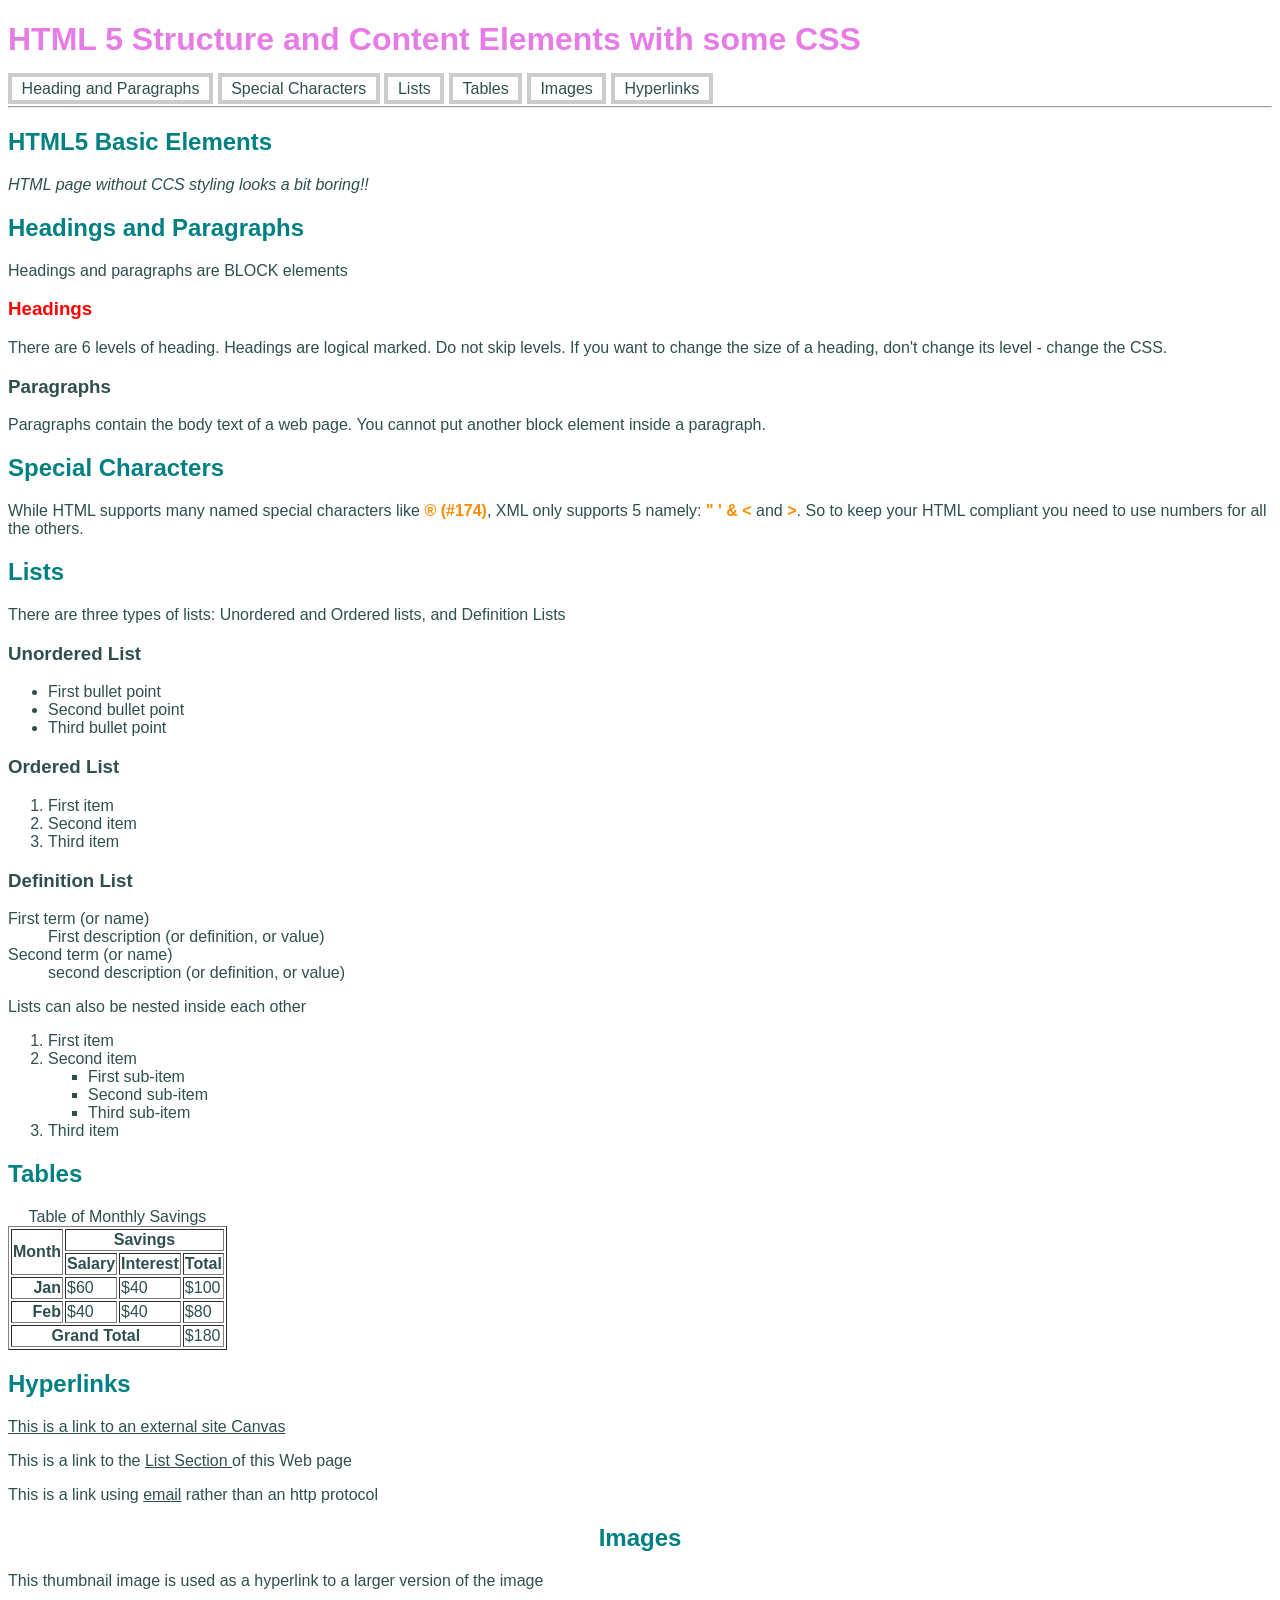
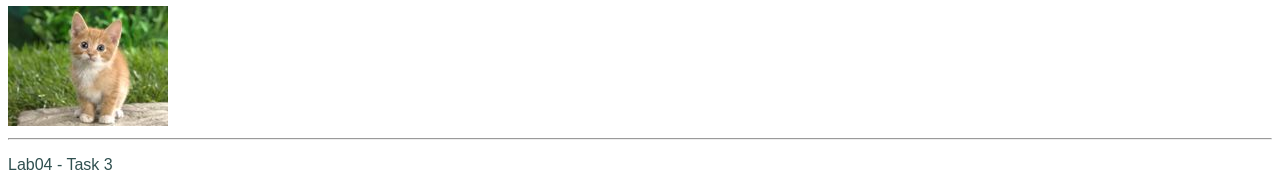
==== week4/lab04.html @ 743bf7b7 "Add week 4 lab CSS exercises" ====
<!DOCTYPE html>
<html lang="en">
<head>
  <meta charset="utf-8" />
  <meta name="description" content="Demonstrates some basic HTML content elements and CSS" />
  <meta name="keywords" content="HTML5, tags" />
  <meta name="author" content="A Lecturer"  />
  <title>HTML Structure and Content Elements + CSS</title>
  <link rel="stylesheet" href="styles/lab04.css" />
  
</head>
<!-- This is a comment. Indenting child elements makes the markup much more readable -->
<body>
   <header>
     <h1>HTML 5 Structure and Content Elements with some CSS</h1>
     <nav>
         <a href="#headings">Heading and Paragraphs</a> 
         <a href="#sc">Special Characters</a> 
         <a href="#lists">Lists</a> 
         <a href="#tables">Tables</a>
         <a href="#images">Images</a>
         <a href="#hyperlinks">Hyperlinks</a>
      </nav>
      <hr />
   </header>
   
   <article>   
   <h2>HTML5 Basic Elements</h2> 
      <aside>
         <p>HTML page without CCS styling looks a bit boring!!</p>
      </aside>
      <h2 id="headings">Headings and Paragraphs </h2>
      <p>Headings and paragraphs are BLOCK elements</p>
      <h3 class="color">Headings</h3>
      <p>There are 6 levels of heading. Headings are logical marked. Do not skip levels. If you want to change the size of a heading, don't change its level - change the CSS.</p>
      <h3>Paragraphs</h3>
      <p>Paragraphs contain the body text of a web page. You cannot put another block element inside a paragraph.</p>
      
      <h2 id="sc">Special Characters</h2>
      <p>While HTML supports many named special characters like <span class="special">&#174; (#174)</span>, XML only supports 5 namely: <span class="special">&quot; &apos; &amp; &lt;</span>  and <span class="special">&gt;</span>.  So to keep your HTML compliant you need to use numbers for all the others.</p>
      
         
      
      <!-- Comments can be useful to indicate various sections of markup-->
      <!--Lists-->
      <h2 id="list">Lists</h2>
      <p>There are three types of lists: Unordered and Ordered lists, and Definition Lists</p>
      <h3>Unordered List</h3>
	  <ul>
         <li>First bullet point</li>
         <li>Second bullet point</li>
         <li>Third bullet point</li>
      </ul>
      <h3>Ordered List</h3>
      <ol>
         <li>First item</li>
         <li>Second item</li>
         <li>Third item</li>
      </ol>
	  <h3>Definition List</h3>
	  <dl>
		<dt>First term (or name)</dt>
			<dd>First description (or definition, or value)</dd>
		<dt>Second term (or name)</dt>
			<dd>second description (or definition, or value)</dd>
      </dl> 
      <p>Lists can also be nested inside each other</p>
      <ol>
         <li>First item</li>
         <li>Second item
            <ul>
               <li>First sub-item</li>
               <li>Second sub-item</li>
               <li>Third sub-item</li>
            </ul>
         </li>
         <li>Third item</li>
      </ol>		

      <h2 id="tables">Tables</h2>
      <table border="1">
         <caption>Table of Monthly Savings</caption>
         <thead>
            <tr>
            <!-- the scope attribute assists non-visual user agents -->
            <!-- rowspan and colspan allow multiple cells to be merged -->
              <th rowspan="2" scope="col">Month</th>
              <th colspan="3" scope="col">Savings</th>
            </tr>
            <tr>
              <th scope="col">Salary</th>
              <th scope="col">Interest</th>
              <th scope="col">Total</th>
            </tr>
        </thead>
        <tbody>
         <tr>
           <th scope="row" class="align">Jan</th>
           <td>$60</td>
           <td>$40</td>
           <td>$100</td>
         </tr>
         <tr>
           <th scope="row" class="align">Feb</th>
           <td>$40</td>
           <td>$40</td>
           <td>$80</td>
         </tr>
        </tbody>
        <tfoot>
         <tr>
            <th colspan="3" scope="row"> Grand Total</th>
            <td>$180</td>
         </tr>
        </tfoot>
		</table>
      
      <h2 id="hyperlinks">Hyperlinks</h2>
      <p><a href="https://swinburne.instructure.com" title="This takes you to Canvas"> This is a link to an external site Canvas</a></p>
      <p>This is a link to the <a href="#list">List Section </a> of this Web page</p>
      <p>This is a link using <a href="mailto:someone@swin.edu.au"> email</a> rather than an http protocol</p> 
	  
      <h2 id="images">Images</h2>
      <p>This thumbnail image is used as a hyperlink to a larger version of the image</p>
      <a href="images/mycat.jpg">  <img src="images/mycat_small.jpg" alt="Photo of my cat" title="Filesize 222kb " /></a>

      
      <hr />
   </article>
	<footer>
		<p>Lab04 - Task 3</p>
	</footer>
</body>

</html>
---- week4/styles/lab04.css ----
/* universal element selector star */
/* elements selectors */
*{
    font-family:calibri, sans-serif;
    color:#2F4F4F 
}
h1 { 
    color: rgb(231, 124, 231); 
    font-size: 2em; 
    font-weight: bold; 
}
h2{
    color:rgb(0,128,128);
    font-size:1.5em;
    font-weight: bold;
}
/* group selectors */
h1,h2,h3{
    font-family: arial, sans-serif;
    /*border: 1px solid black; */
}
/* ID selector --> # */
#images {
         text-align : center;  /* careful: center has US spelling */
         }
/* class selector --> . */
.color{
    color:rgb(255,0,0);
}
.special {
          color: darkorange;
          font-weight:bold;
         }   
.align{
    text-align: right;
}
/*Contextual selectors*/
nav a { 
          text-decoration: none; 
          padding:0.2em 0.6em; 
          border: 4px solid #ccc; 
         }      
ol ul {
    list-style-type: square;
}
aside:hover {
    display: none;
}
aside p{
    font-style:italic;
}
/* Pseudo classes */
nav a:hover{
    background-color: lightblue;
    border-color: darkblue;
}
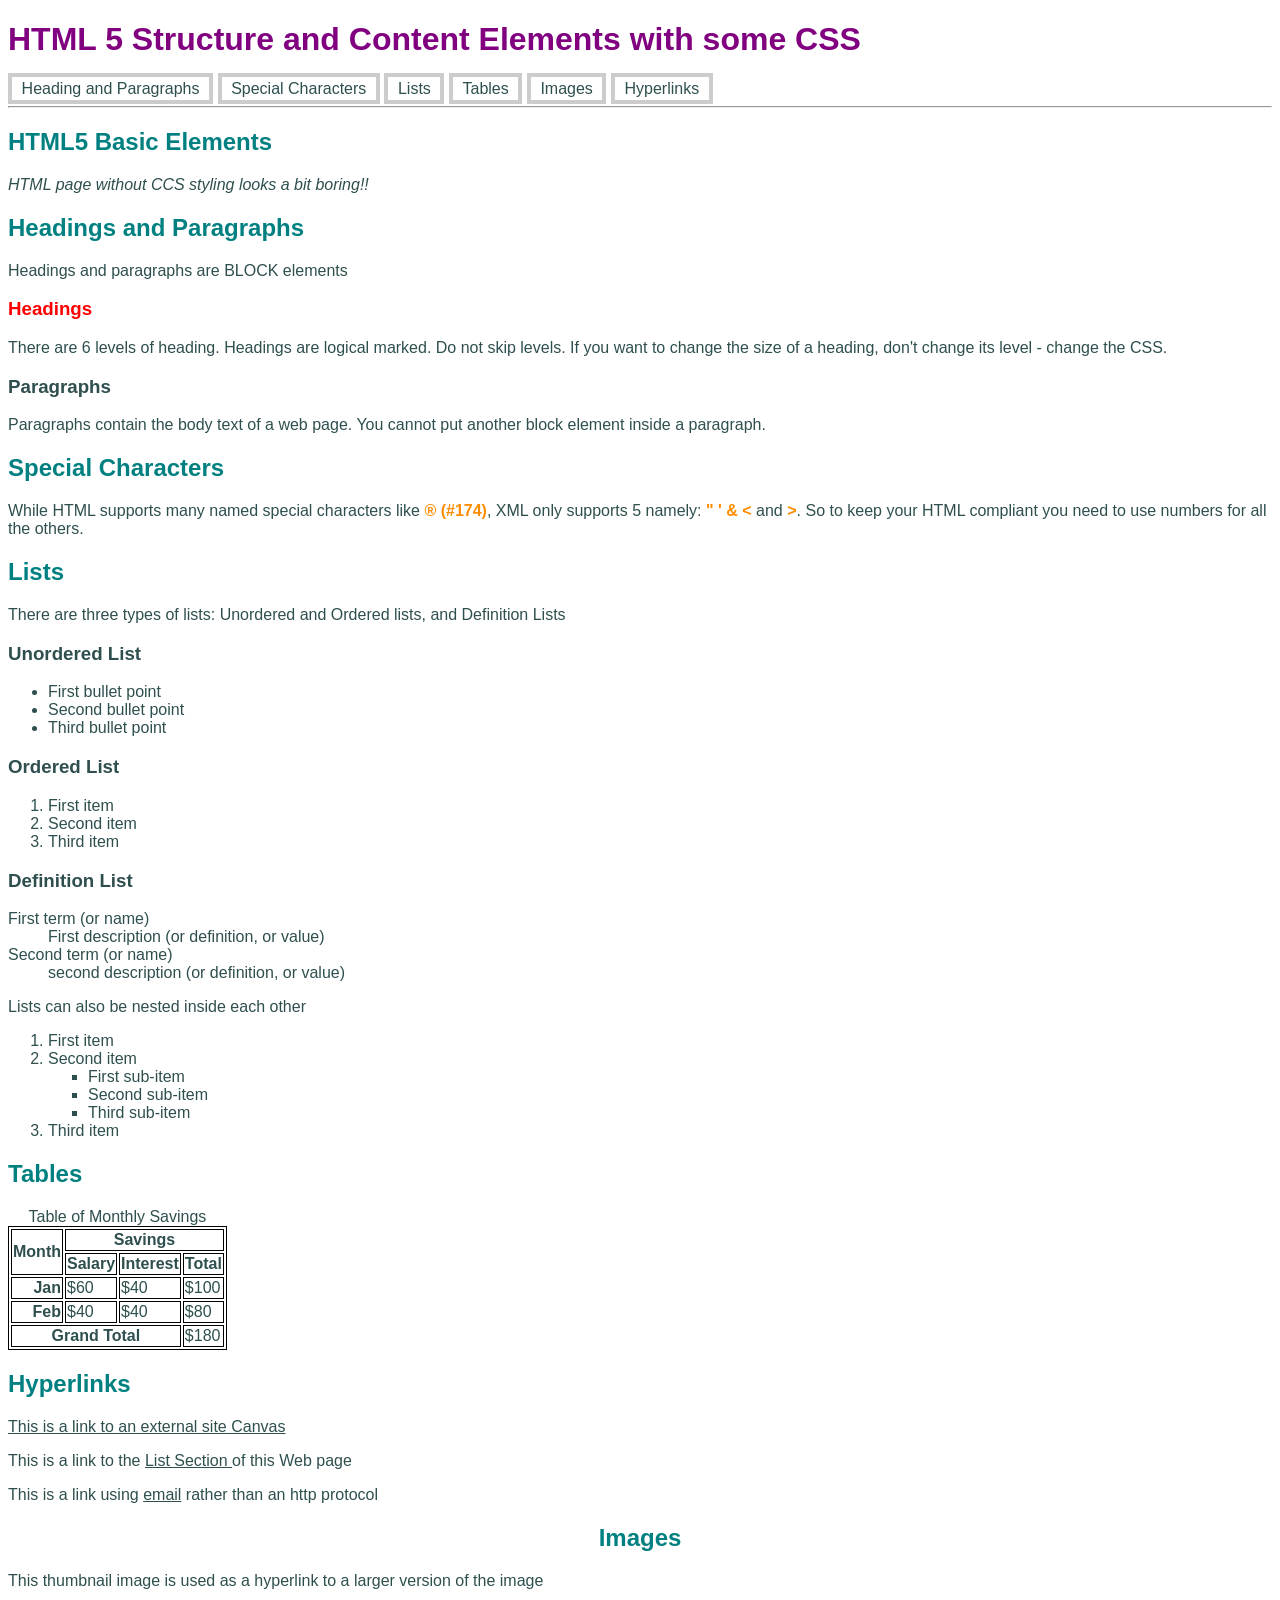
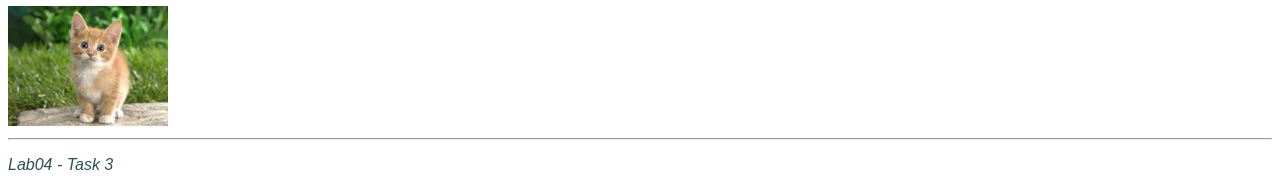
==== commit cea18391: "updated week04" ====
--- a/week4/lab04.html
+++ b/week4/lab04.html
@@ -31,7 +31,7 @@
       </aside>
       <h2 id="headings">Headings and Paragraphs </h2>
       <p>Headings and paragraphs are BLOCK elements</p>
-      <h3 class="color">Headings</h3>
+      <h3 id="headings_h3">Headings</h3>
       <p>There are 6 levels of heading. Headings are logical marked. Do not skip levels. If you want to change the size of a heading, don't change its level - change the CSS.</p>
       <h3>Paragraphs</h3>
       <p>Paragraphs contain the body text of a web page. You cannot put another block element inside a paragraph.</p>
@@ -78,7 +78,7 @@
       </ol>		
 
       <h2 id="tables">Tables</h2>
-      <table border="1">
+      <table>
          <caption>Table of Monthly Savings</caption>
          <thead>
             <tr>
--- a/week4/styles/lab04.css
+++ b/week4/styles/lab04.css
@@ -1,11 +1,26 @@
+/*
+
+filename: Tran Bao Ngoc
+
+author: Tran Bao Ngoc
+
+created: 09/10/2026
+
+last modified: 09/10/2026
+
+description: it refers to lab04.html
+
+*/
+
+
 /* universal element selector star */
 /* elements selectors */
 *{
     font-family:calibri, sans-serif;
-    color:#2F4F4F 
+    color:#2F4F4F;
 }
 h1 { 
-    color: rgb(231, 124, 231); 
+    color: purple; 
     font-size: 2em; 
     font-weight: bold; 
 }
@@ -17,16 +32,26 @@
 /* group selectors */
 h1,h2,h3{
     font-family: arial, sans-serif;
-    /*border: 1px solid black; */
+}
+
+/*table{    ----> only the outer table gets a border
+    border: 1px solid black;
+}*/
+table,th,td{
+    border: 1px solid black;
+}
+
+aside,footer{
+    font-style:italic;
 }
 /* ID selector --> # */
 #images {
          text-align : center;  /* careful: center has US spelling */
          }
-/* class selector --> . */
-.color{
+#headings_h3{
     color:rgb(255,0,0);
 }
+/* class selector --> . */
 .special {
           color: darkorange;
           font-weight:bold;
@@ -43,13 +68,12 @@
 ol ul {
     list-style-type: square;
 }
+
+/* Pseudo classes */
 aside:hover {
     display: none;
 }
-aside p{
-    font-style:italic;
-}
-/* Pseudo classes */
+
 nav a:hover{
     background-color: lightblue;
     border-color: darkblue;
